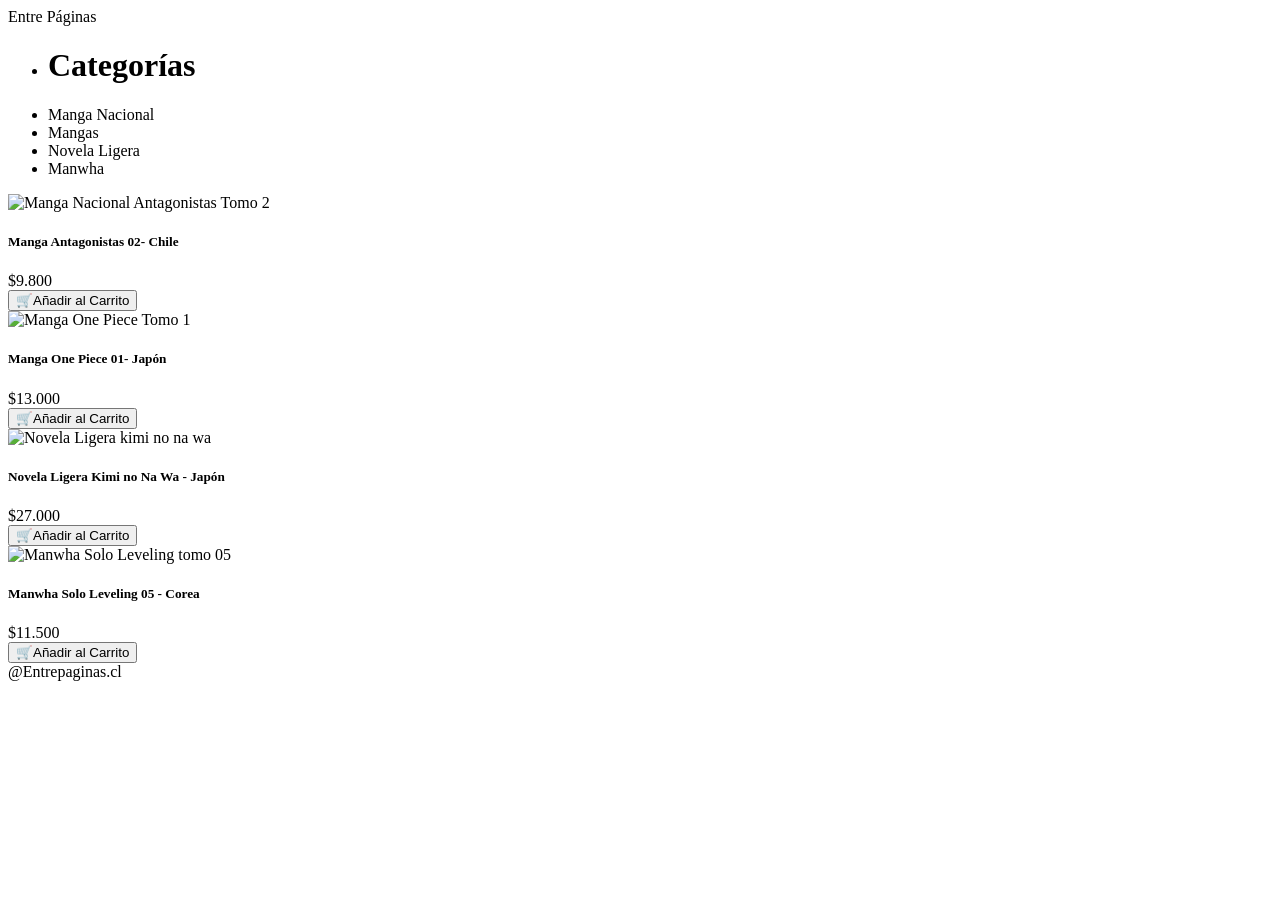
==== index.html @ bd7c01c7 "directorios corregidos" ====
<!DOCTYPE html>
<html lang="es">
<head>
    <meta charset="UTF-8">
    <meta name="viewport" content="width=device-width, initial-scale=1.0">
    <title>Entre páginas</title>
    <link rel="stylesheet" href="./css/style.css">
</head>
<body>
    <div class="contenedor-grid">
        <div class="grid-boxes header"><span>Entre Páginas</span></div>
        <div class="grid-boxes menu">
            <div class="lateral">
            <ul>
                <li><h1>Categorías</h1></li>
                <li>Manga Nacional</li>
                <li>Mangas</li>
                <li>Novela Ligera</li>
                <li>Manwha</li>
            </ul>
        </div>
        </div>
        <div class="grid-boxes main">
            <div class="manga-nacional">
                <img src="./img/antagonista.webp" alt="Manga Nacional Antagonistas Tomo 2">
                <div class="card">
                <h5>Manga Antagonistas 02- Chile</h5>
                <span>$9.800</span>
                <div class="button-contain"><button class="carrito">🛒Añadir al Carrito</button></div>
            </div>
            </div>
            <div class="manga">
                <img src="./img/one_piece.webp" alt="Manga One Piece Tomo 1">
                <div class="card">
                <h5>Manga One Piece 01- Japón</h5>
                <span>$13.000</span>
                <div class="button-contain"><button class="carrito">🛒Añadir al Carrito</button></div>
            </div>
            </div>
            <div class="novela">
                <img src="./img/kimi_no_na_wa.jpg" alt="Novela Ligera kimi no na wa">
                <div class="card">
                <h5>Novela Ligera Kimi no Na Wa - Japón</h5>
                <span>$27.000</span>
                <div class="button-contain"><button class="carrito">🛒Añadir al Carrito</button></div>
            </div>
            </div>
            <div class="manwha">
                <img src="./img/Solo_Leveling_05_.webp" alt="Manwha Solo Leveling tomo 05" class="unica">
                <div class="card">
                <h5>Manwha Solo Leveling 05 - Corea</h5>
                <span>$11.500</span>
                <div class="button-contain"><button class="carrito">🛒Añadir al Carrito</button></div>
            </div>
            </div>
        </div>
        <div class="grid-boxes footer">
            <footer>@Entrepaginas.cl</footer>
        </div>
    </div>
    
</body>
</html>
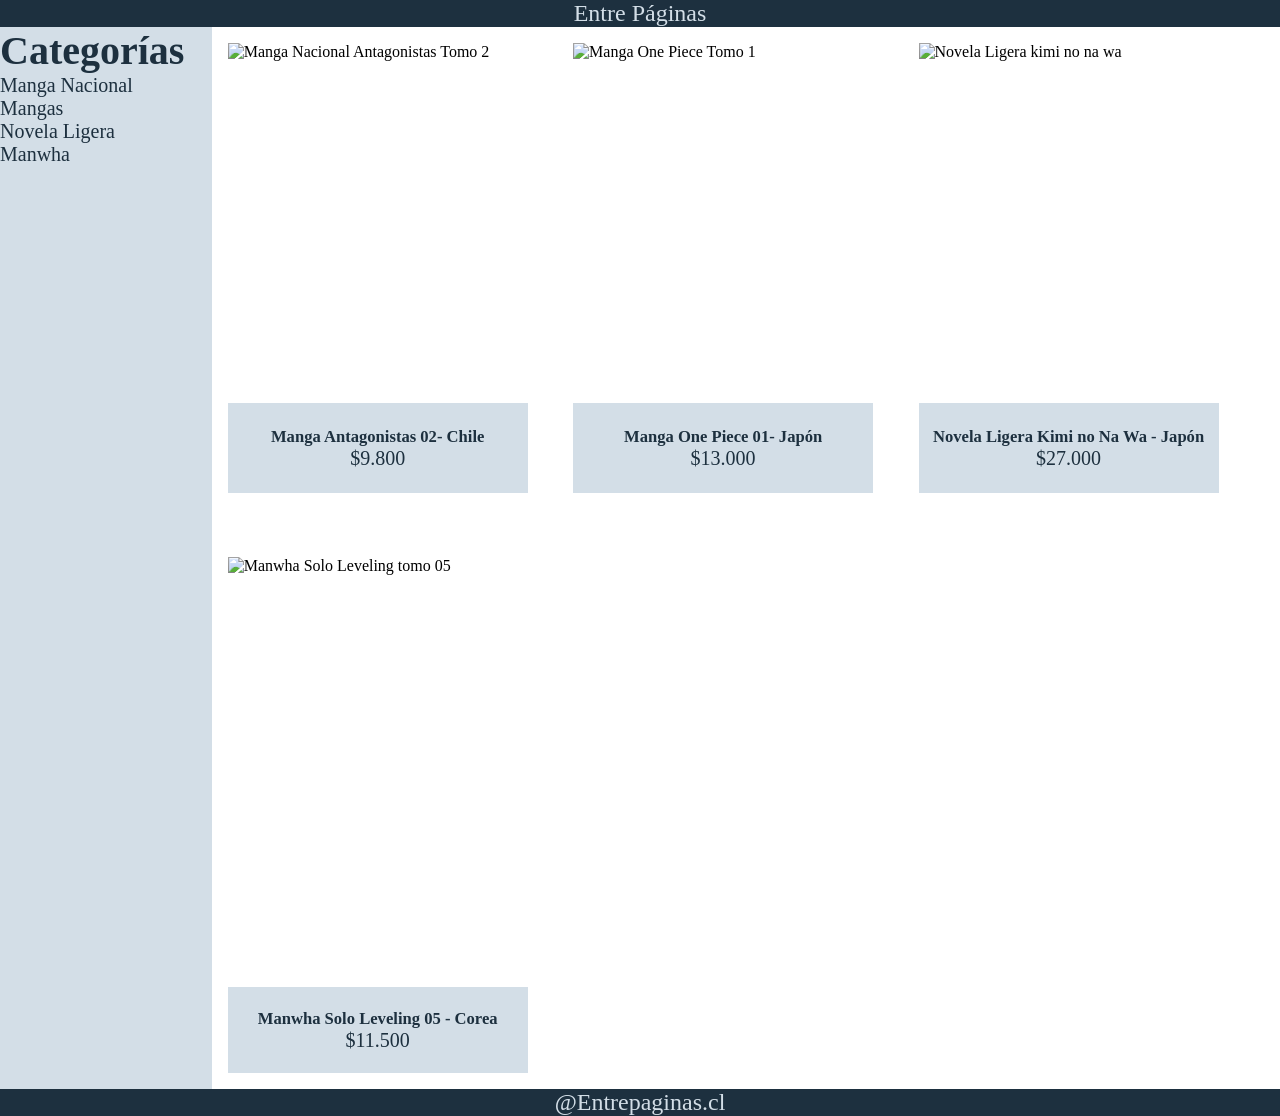
==== commit 82b01731: "link a css" ====
--- a/index.html
+++ b/index.html
@@ -4,7 +4,7 @@
     <meta charset="UTF-8">
     <meta name="viewport" content="width=device-width, initial-scale=1.0">
     <title>Entre páginas</title>
-    <link rel="stylesheet" href="./css/style.css">
+    <link rel="stylesheet" href="./assets/css/style.css">
 </head>
 <body>
     <div class="contenedor-grid">
--- a/assets/css/style.css
+++ b/assets/css/style.css
@@ -0,0 +1,175 @@
+*{
+    margin: 0;
+    padding: 0;
+}
+.lateral {
+    display: flex;
+    background-color:#d3dee7;
+    
+}
+/*layout CSS GRID*/
+
+.contenedor-grid {
+    display: grid;
+    grid-template-areas: "header header header header header header"
+                         "menu   main main main  main main"
+                         "footer   footer footer  footer footer footer";
+                         min-height: 100vh;
+                         
+}
+.header {
+    grid-area: header;
+    background-color: #1d303f;
+    width: 100%;
+}
+.header span {
+    display: flex;
+    color:#d3dee7;
+    font-size: 24px;
+    font-family: fantasy;
+    justify-content: center;
+    align-items: center;
+
+}
+.menu {
+    grid-area: menu;
+    
+
+}
+/*css grid*/
+.main {
+    display: grid;
+    grid-area: main;
+    grid-template-columns: auto auto auto;
+    margin: 1rem;
+    
+}
+
+.footer {
+    grid-area: footer;
+    background-color: #1d303f;
+    width: 100%;
+}
+footer {
+    display: flex;
+    color: #d3dee7;
+    font-size: 24px;
+    justify-content: center;
+    align-items: center;
+    font-family: fantasy;
+    
+}
+.grid-boxes {
+    display:grid;
+    
+}
+
+
+.manga-nacional {
+    display: flex;
+    width: 300px;
+    height: 450px;
+    flex-direction: column;
+    
+}
+
+.manga {
+    display: flex;
+    width: 300px;
+    height: 450px;
+    flex-direction: column;
+}
+.novela {
+    display: flex;
+    width: 300px;
+    height: 450px;
+    flex-direction: column;
+}
+.manwha {
+    display: flex;
+    width: 300px;
+    height: 580px;
+    flex-direction: column;
+}
+.card {
+    display: flex;
+    flex-direction: column;
+    justify-content: center;
+    align-items: center;
+    color: #1d303f;
+    justify-content: center;
+    font-size: 20px;
+    font-family: fantasy;
+    background-color: #d3dee7;
+    height: 100px;
+    position: relative;
+}
+
+img {
+    display: flex;
+    width: 300px;
+    height: 400px;
+    justify-content: center;
+    align-items: center;
+}
+img.unica {
+    margin-top: 2rem;
+    width: 300px;
+    padding-top: 2rem;
+    height: 500px;
+}
+
+.carrito {
+    opacity: 0;
+    transition: opacity 0.75s ease;
+    position: absolute;
+    top: 3rem;
+    left: 0;
+    background-color:#1d303f;
+    color: #d3dee7;
+    padding: 10px;
+    border-radius: 2px;
+    width: 300px;
+    font-family: 'Times New Roman', Times, serif;
+}
+.button-contain:hover .carrito{
+    opacity: 1;
+}
+.lateral {
+    font-family: fantasy;
+    font-size: 20px;
+    color: #1d303f;
+}
+@media (max-width:768px)  {
+    .main {
+        grid-template-columns: 1fr;
+    }
+    .manga-nacional, .manga, .novela, .manwha {
+        width: 100%;
+        margin-top: 3rem;
+        }
+        img {
+            width: 100%;
+            height: auto;
+        }
+}
+@media (max-width: 480px) {
+    .main {
+        grid-template-columns: 1fr;
+    }
+    .manga-nacional, .manga, .novela, .manwha {
+        margin-top: 3rem;
+        width: 100%;
+        }
+        img {
+            width: 100%;
+            height: auto;
+        }
+}
+ul li:hover{
+    color: white;
+
+}
+li h1:hover {
+    color: #1d303f
+}
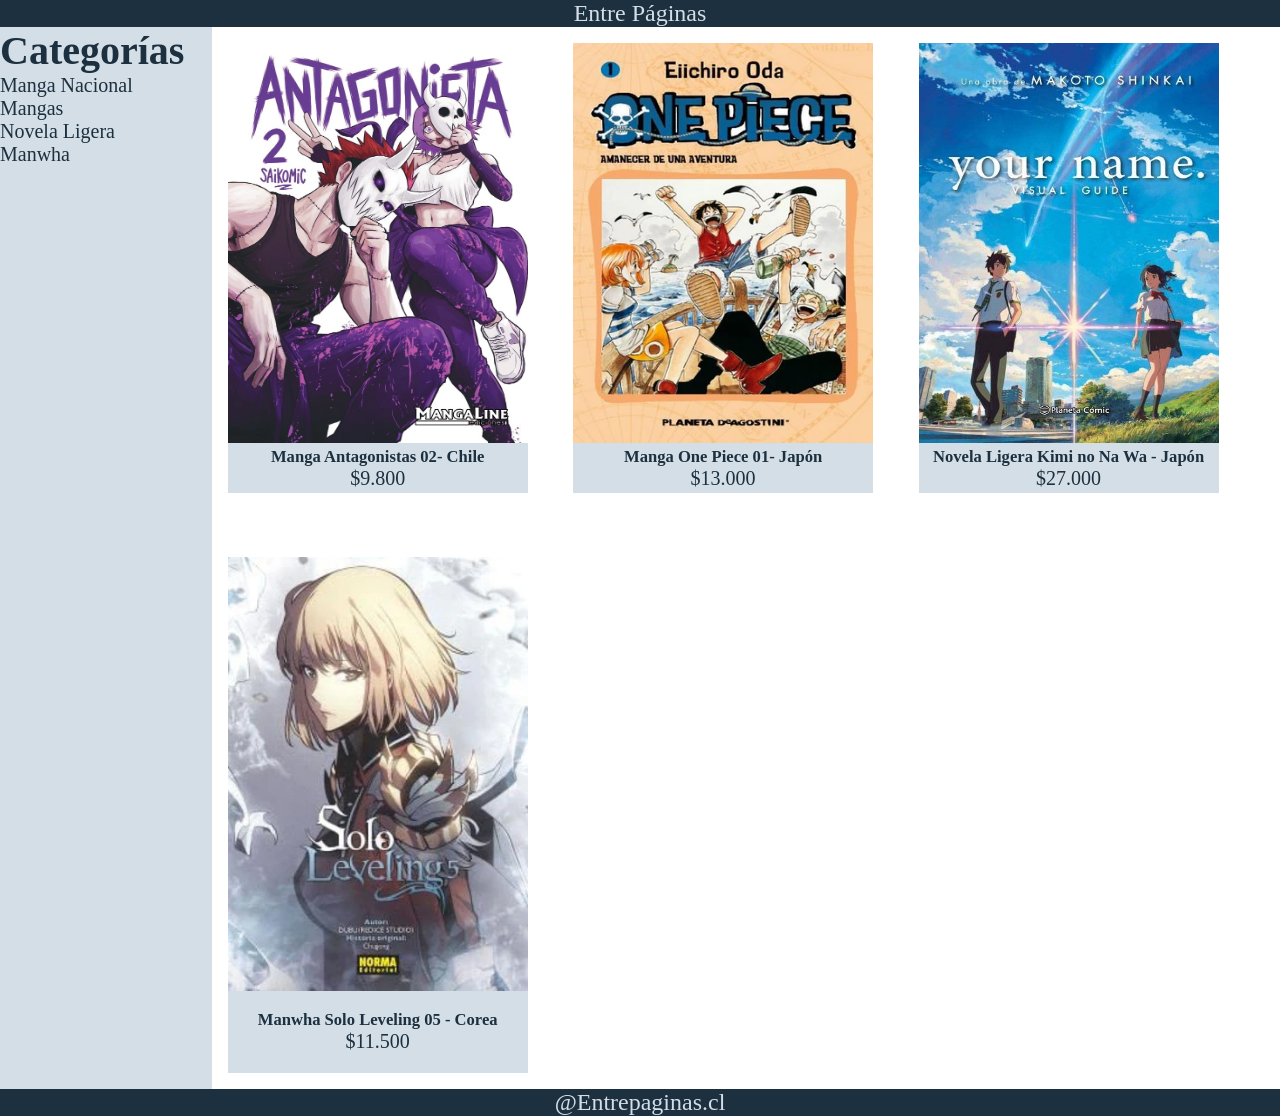
==== commit 60258538: "cambiando ruta de imagenes" ====
--- a/index.html
+++ b/index.html
@@ -22,7 +22,7 @@
         </div>
         <div class="grid-boxes main">
             <div class="manga-nacional">
-                <img src="./img/antagonista.webp" alt="Manga Nacional Antagonistas Tomo 2">
+                <img src="./assets/img/antagonista.webp" alt="Manga Nacional Antagonistas Tomo 2">
                 <div class="card">
                 <h5>Manga Antagonistas 02- Chile</h5>
                 <span>$9.800</span>
@@ -30,7 +30,7 @@
             </div>
             </div>
             <div class="manga">
-                <img src="./img/one_piece.webp" alt="Manga One Piece Tomo 1">
+                <img src="./assets/img/one_piece.webp" alt="Manga One Piece Tomo 1">
                 <div class="card">
                 <h5>Manga One Piece 01- Japón</h5>
                 <span>$13.000</span>
@@ -38,7 +38,7 @@
             </div>
             </div>
             <div class="novela">
-                <img src="./img/kimi_no_na_wa.jpg" alt="Novela Ligera kimi no na wa">
+                <img src="./assets/img/kimi_no_na_wa.jpg" alt="Novela Ligera kimi no na wa">
                 <div class="card">
                 <h5>Novela Ligera Kimi no Na Wa - Japón</h5>
                 <span>$27.000</span>
@@ -46,7 +46,7 @@
             </div>
             </div>
             <div class="manwha">
-                <img src="./img/Solo_Leveling_05_.webp" alt="Manwha Solo Leveling tomo 05" class="unica">
+                <img src="./assets/img/Solo_Leveling_05_.webp" alt="Manwha Solo Leveling tomo 05" class="unica">
                 <div class="card">
                 <h5>Manwha Solo Leveling 05 - Corea</h5>
                 <span>$11.500</span>
